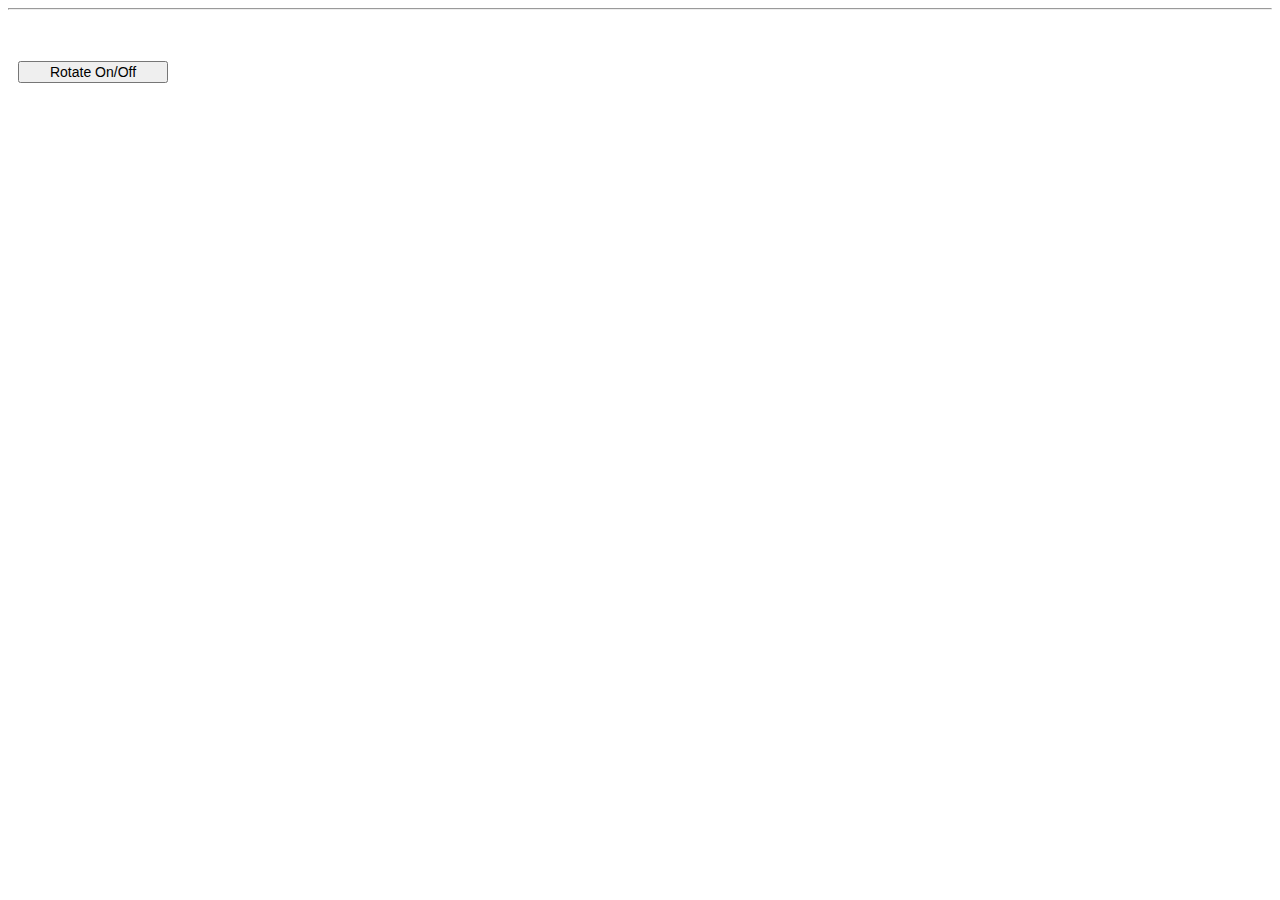
==== trunk/SpaceCommander/SpaceCommander/SpaceCommander/SpaceCommanderContent/Editor/UI/Top.html @ 1708e21a "- started adding Awesomium to use with the Editor GUI - some other changes" ====
﻿<!DOCTYPE HTML PUBLIC "-//W3C//DTD HTML 4.0 Transitional//EN">
<html>
  <head>
    
    <title></title>

    <link type="text/css" href="css/StyleSheet.css" rel="stylesheet" />

    
  </head>
  <body ondragstart='return false' onselectstart='return false'>
    <h1 id="cubePos"></h1>
    <hr />
    <div class="controlBlock" id="tstDiv">
      Zoom <div id="zoom"></div>
    </div>

    <br />
    <div class="controlBlock">
      <input type="button" value="Rotate On/Off" class="ui-button ui-corner-all ui-widget-header button" onclick="UIEventmanager.click('rot');" />
    </div>

    <br />
    <div class="controlBlock" id="Div1">
      Red <div id="rVal" style="float:right;">255</div> <div id="red"></div>
      Green <div id="gVal" style="float:right;">255</div> <div id="green"></div>
      Blue <div id="bVal" style="float:right;">255</div> <div id="blue"></div>

    </div>
  </body>
</html>
---- trunk/SpaceCommander/SpaceCommander/SpaceCommander/SpaceCommanderContent/Editor/UI/css/StyleSheet.css ----
﻿body
{
background-color:transparent;
font-size:12px;
}

.button
{
min-width:150px;
font-size:12px;
display:block;
}

.controlBlock
{
margin-top:15px;
margin-left:10px;
color:#ffffff;
width:200px;
display:inline-block;
}

input.button
{
font-size:14px;
}
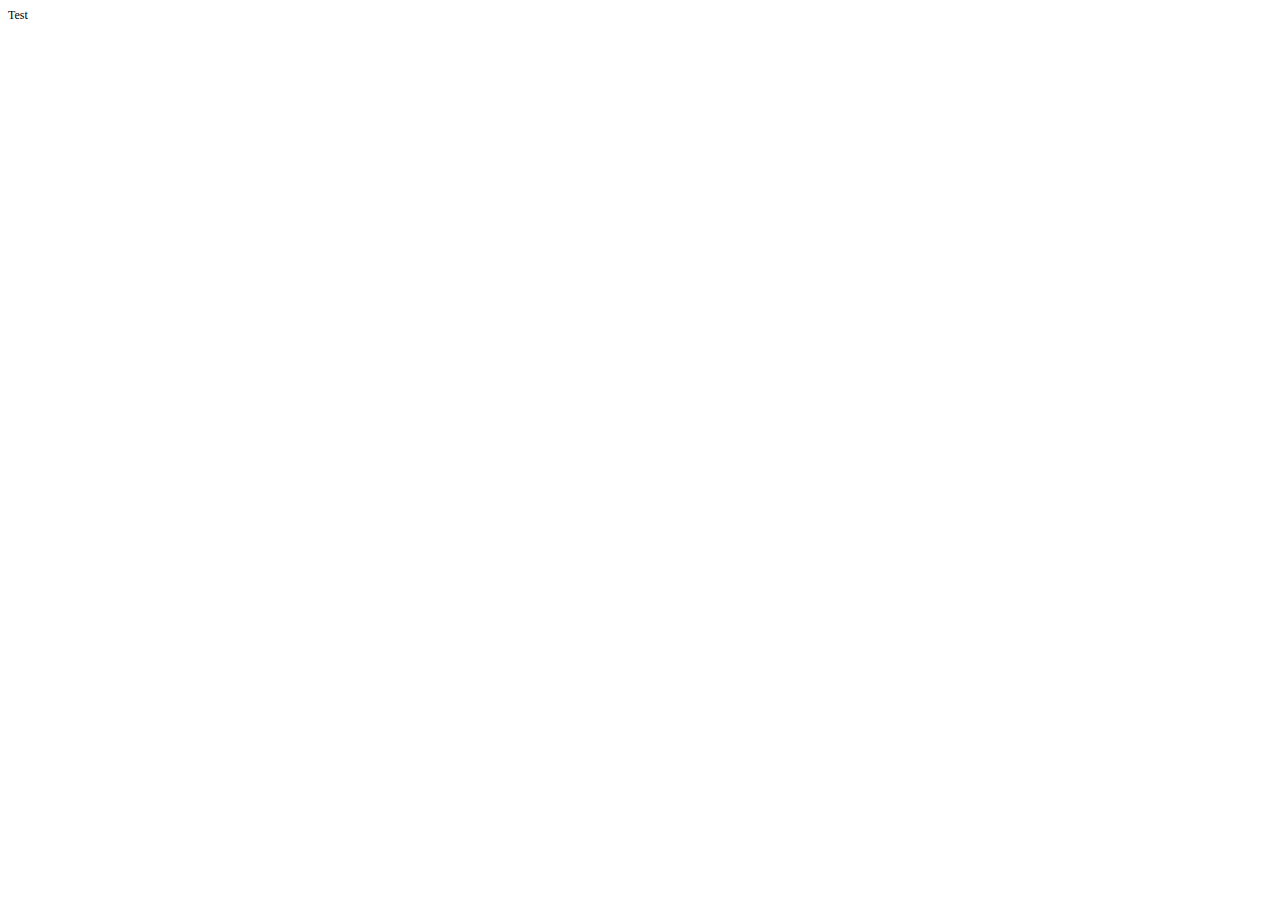
==== commit 836e5b43: "- modified the TextureMappingEffect.fx thus it can handle AmbientColor, SpecularColor and DiffuseCol" ====
--- a/trunk/SpaceCommander/SpaceCommander/SpaceCommander/SpaceCommanderContent/Editor/UI/Top.html
+++ b/trunk/SpaceCommander/SpaceCommander/SpaceCommander/SpaceCommanderContent/Editor/UI/Top.html
@@ -1,31 +1,10 @@
-﻿<!DOCTYPE HTML PUBLIC "-//W3C//DTD HTML 4.0 Transitional//EN">
+<!DOCTYPE HTML PUBLIC "-//W3C//DTD HTML 4.0 Transitional//EN">
 <html>
-  <head>
-    
+<head>
     <title></title>
-
-    <link type="text/css" href="css/StyleSheet.css" rel="stylesheet" />
-
-    
-  </head>
-  <body ondragstart='return false' onselectstart='return false'>
-    <h1 id="cubePos"></h1>
-    <hr />
-    <div class="controlBlock" id="tstDiv">
-      Zoom <div id="zoom"></div>
-    </div>
-
-    <br />
-    <div class="controlBlock">
-      <input type="button" value="Rotate On/Off" class="ui-button ui-corner-all ui-widget-header button" onclick="UIEventmanager.click('rot');" />
-    </div>
-
-    <br />
-    <div class="controlBlock" id="Div1">
-      Red <div id="rVal" style="float:right;">255</div> <div id="red"></div>
-      Green <div id="gVal" style="float:right;">255</div> <div id="green"></div>
-      Blue <div id="bVal" style="float:right;">255</div> <div id="blue"></div>
-
-    </div>
-  </body>
+    <link type="text/css" href="css/StyleSheet.css" rel="stylesheet" />	
+</head>
+<body>
+Test
+</body>
 </html>